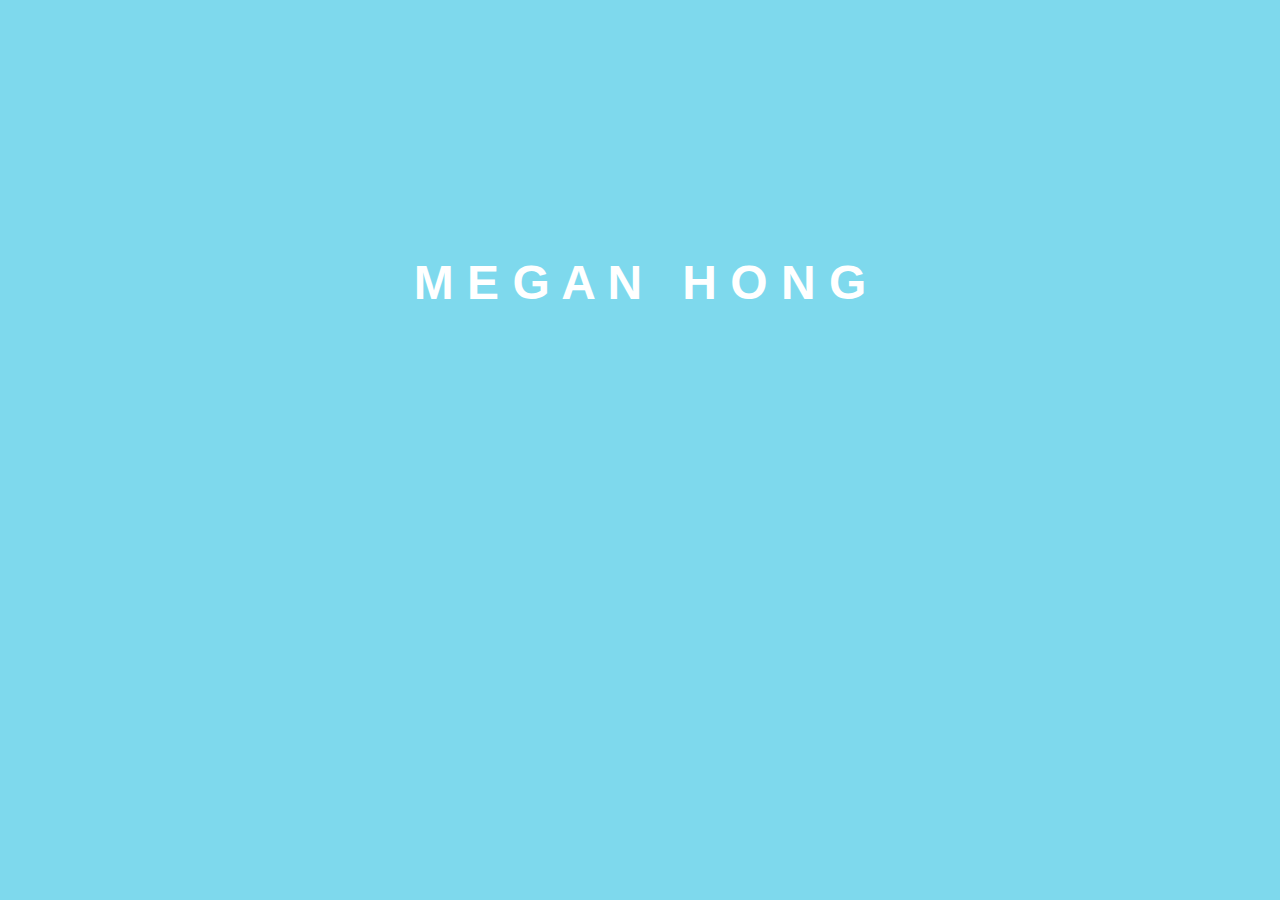
==== index.html @ 33d92619 "Added first files" ====
<!DOCTYPE html>
<html>
<head>
  <meta charset="utf-8">
  <title>MEGAN HONG</title>
  <link href="style.css" type="text/css" rel="stylesheet">

  <style>
  h1{
    font-size: 40;
    color: white;
  }
  </style>
</head>

<body style="margin:0;padding:0;">
  <br>
  <br>
  <br>
  <br>
  <br>
  <br>
  <br>
  <br>
  <br>
  <br>
  <br>
  <br>
  <br>
  <h1><center><font  size = 40> M E G A N &nbsp; H O N G</font></center></h1>



</body>

</html>
---- style.css ----
body {
    background-color: #7ed9ed;
    margin: 0;
    padding: 0;
    font-family: 'Quattrocento Sans', sans-serif;
}

@-webkit-keyframes pulse { 0%     {background-color: #7ed9ed;} 33% {background-color: #59d3b6;} 66% {background-color: #ed7e9e ;} 100%  {background-color: #7ed9ed;} } body { background-color: #7ed9ed; -webkit-animation: pulse 30s infinite alternate; }

a {
  font-weight: bold;
  color: white;
  text-decoration: none;
}

.center-wrapper {
  overflow: hidden;
}

a:hover {
  text-decoration: underline;
}

.script {
    font-size: 40px;
    font-family: 'Yellowtail', cursive;
    color: white;
    font-weight: 200;

    @media (max-width: 767px) {
      font-size: 60px;
    }
}

.script a {
    font-weight: 200;
}

.description {
    font-size: 24px;
    text-align: center;
    width: 80%;
    margin: 10px auto 0 auto;
    max-width: 380px;
    line-height: 1.5em;

    @media (max-width: 767px) {
      font-size: 40px;
    }
}

.divider {
    position: relative;
    width: 80%;
    margin: 20px auto 40px auto;
    text-align: center;
    display: block;
}

.divider img {
    width: 80%;
    position: relative;
}

.skills {
    position: relative;
    width: 80%;
    margin: 0 auto;
    text-align: center;
    display: block;
}

.skills img {
    position: relative;
    width: 80%;
}

.hobby {
    position: relative;
    width: 80%;
    margin: 0 auto;
    text-align: center;
    display: block;
}

.hobby img {
    position: relative;
    width: 80%;
}

.container .dock {
    position: fixed;
    min-width: 200px;
    background-color: rgba(0,0,0,0.5);
    padding: 1%;
    top: 0;
    left: 50%;
    border-bottom-right-radius: 8px;
    border-bottom-left-radius: 8px;
}

.gingham {
    background-color: #77c0d3;
    background-image: url("images/gingham.svg");
    background-repeat: repeat;
    padding-top: 40px;
}

.contact {
    position: relative;
    width: 80%;
    margin: 0 auto;
    text-align: center;
    display: block;
}

.contact img {
    width: 80px;
    height: 80px;
    cursor: pointer;
}

.footer {
    position: relative;
    width: 80%;
    margin: 0 auto;
    text-align: center;
    display: block;
    font-size: 11px;
    padding: 40px 0;
}

.footer span {
    padding: 4px 10px;
    border-radius: 40px;
    background-color: white;
}
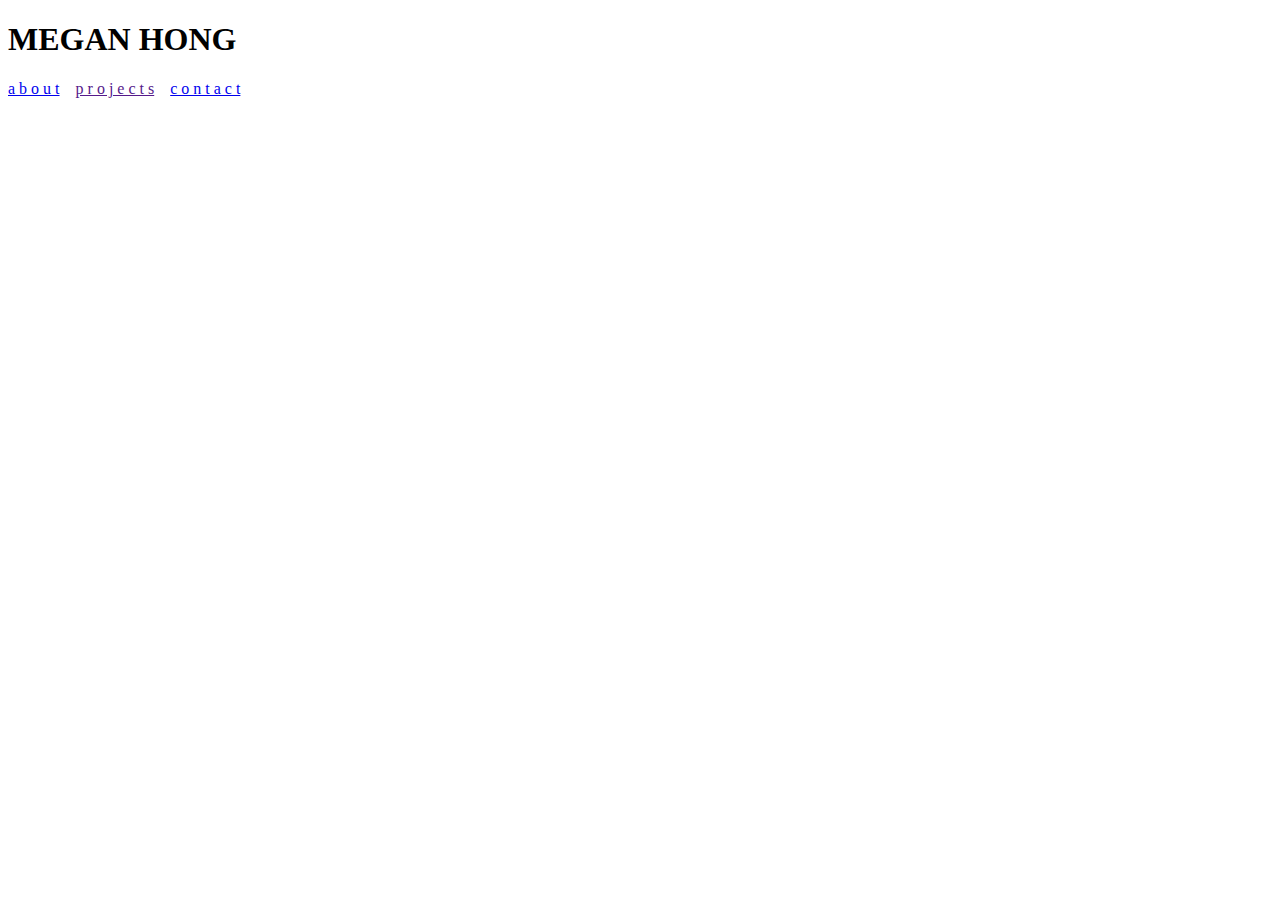
==== commit fa7be0b3: "Update index.html" ====
--- a/index.html
+++ b/index.html
@@ -1,36 +1,20 @@
 <!DOCTYPE html>
 <html>
-<head>
-  <meta charset="utf-8">
-  <title>MEGAN HONG</title>
-  <link href="style.css" type="text/css" rel="stylesheet">
+  <head>
+    <title>Megan Hong</title>
+    <meta charset="utf-8" />
+    <meta name="viewport" content="width=device-width, minimum-scale=1, maximum-scale=1, user-scalable=no">
+    <link href="style2.css" type="text/css" rel="stylesheet">
+  </head>
 
-  <style>
-  h1{
-    font-size: 40;
-    color: white;
-  }
-  </style>
-</head>
+  <body>
+    <p class="flex-center">
+      <h1> MEGAN HONG</h1>
 
-<body style="margin:0;padding:0;">
-  <br>
-  <br>
-  <br>
-  <br>
-  <br>
-  <br>
-  <br>
-  <br>
-  <br>
-  <br>
-  <br>
-  <br>
-  <br>
-  <h1><center><font  size = 40> M E G A N &nbsp; H O N G</font></center></h1>
+      <div><a href="about.html"> a b o u t</a> &nbsp&nbsp <a href=""> p r o j e c t s</a> &nbsp&nbsp <a href="contact.html"> c o n t a c t </a></div>
+    </p>
 
 
 
-</body>
-
+  </body>
 </html>
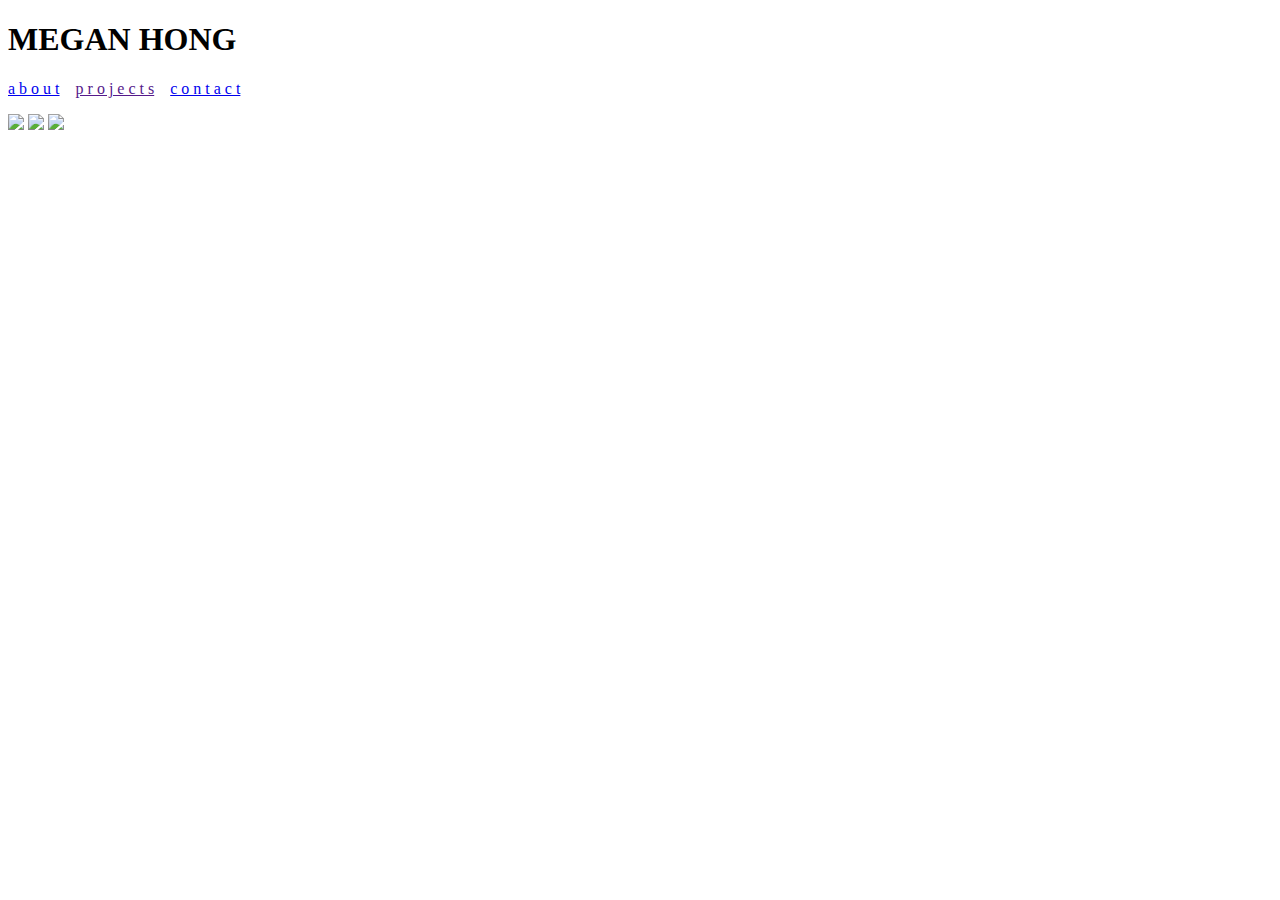
==== commit 66caecc1: "Update index.html" ====
--- a/index.html
+++ b/index.html
@@ -13,6 +13,11 @@
 
       <div><a href="about.html"> a b o u t</a> &nbsp&nbsp <a href=""> p r o j e c t s</a> &nbsp&nbsp <a href="contact.html"> c o n t a c t </a></div>
     </p>
+    <div class="connect">
+        <a href="https://www.instagram.com/megshong/" target="_blank"> <img src="white-instagram-2-40.png"></a>
+        <a href="https://github.com/megshong" target="_blank"> <img src="white-github-40.png"></a>
+        <a href="https://open.spotify.com/user/megannhong" target="_blank"> <img src="white-spotify-40.png"></a>
+      </div>
 
 
 
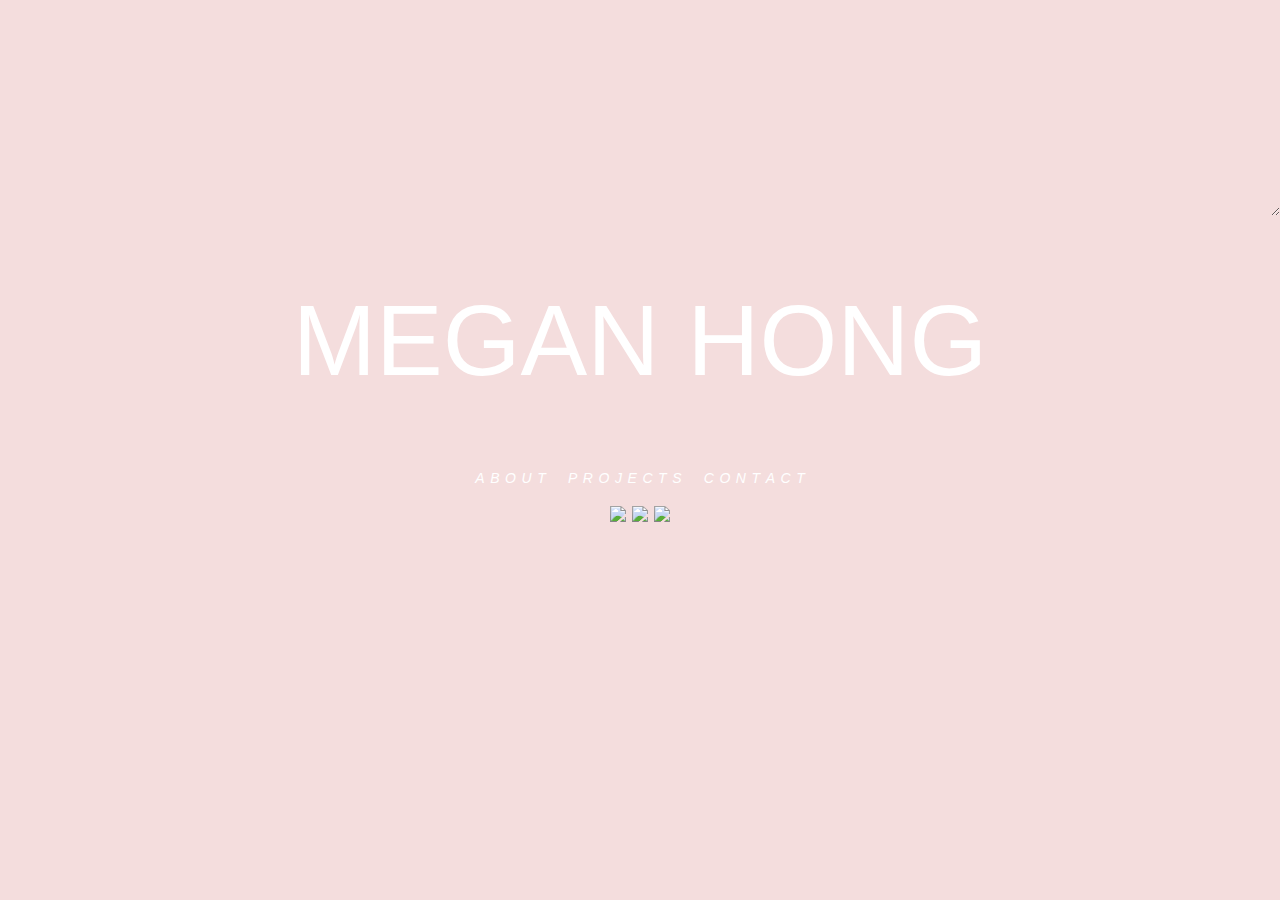
==== commit 3be1d22e: "Use style.css instead of style2.css" ====
--- a/index.html
+++ b/index.html
@@ -4,7 +4,7 @@
     <title>Megan Hong</title>
     <meta charset="utf-8" />
     <meta name="viewport" content="width=device-width, minimum-scale=1, maximum-scale=1, user-scalable=no">
-    <link href="style2.css" type="text/css" rel="stylesheet">
+    <link href="style.css" type="text/css" rel="stylesheet">
   </head>
 
   <body>
--- a/style.css
+++ b/style.css
@@ -0,0 +1,59 @@
+body {
+    background-color: #f4dddd;
+    margin: 0;
+    padding: 0;
+    background-color: #f4dddd; -webkit-animation: pulse 30s infinite alternate;
+}
+
+
+.flex-center {
+  display: flex;
+  flex-direction: column;
+  justify-content: center;
+  height: 200px;
+  resize: vertical;
+  overflow: auto;
+}
+.flex-center p {
+  margin: 0;
+  padding: 0;
+}
+
+
+a:link{
+  color: white;
+  text-decoration: none;
+}
+a:hover{
+  text-decoration: none;
+}
+a:visited{
+  text-decoration: none;
+  color: white;
+}
+
+div{
+  font-family: Arial, Helvetica, sans-serif;
+	font-size: 20px;
+  font-style: italic;
+	font-variant: small-caps;
+  font-weight: lighter;
+  text-align: center;
+}
+
+h1 {
+  font-family: Impact,sans-serif;
+  font-variant: small-caps;
+  font-weight: lighter;
+  font-size: 100px;
+  text-align: center;
+  color: #fff;
+}
+
+@-webkit-keyframes pulse {
+  0% {background-color: #f4dddd}
+  33% {background-color: #7ed9ed}
+  67% {background-color: #f7cbd8 }
+  100% {background-color: #f4dddd}
+}
+
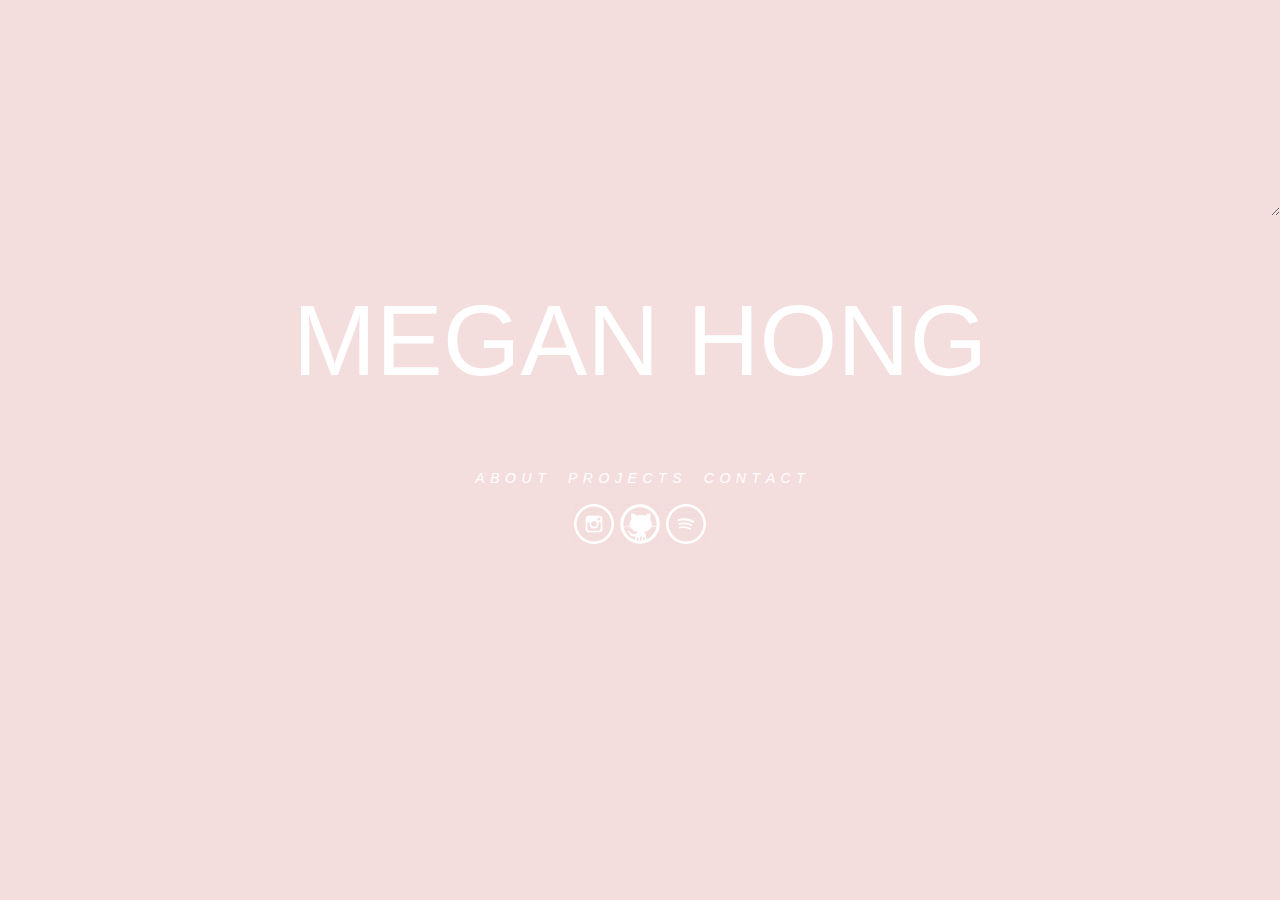
==== commit 26c3542e: "Moved images into subfolder" ====
--- a/index.html
+++ b/index.html
@@ -14,9 +14,9 @@
       <div><a href="about.html"> a b o u t</a> &nbsp&nbsp <a href=""> p r o j e c t s</a> &nbsp&nbsp <a href="contact.html"> c o n t a c t </a></div>
     </p>
     <div class="connect">
-        <a href="https://www.instagram.com/megshong/" target="_blank"> <img src="white-instagram-2-40.png"></a>
-        <a href="https://github.com/megshong" target="_blank"> <img src="white-github-40.png"></a>
-        <a href="https://open.spotify.com/user/megannhong" target="_blank"> <img src="white-spotify-40.png"></a>
+        <a href="https://www.instagram.com/megshong/" target="_blank"> <img src="./images/white-instagram-2-40.png"></a>
+        <a href="https://github.com/megshong" target="_blank"> <img src="./images/white-github-40.png"></a>
+        <a href="https://open.spotify.com/user/megannhong" target="_blank"> <img src="./images/white-spotify-40.png"></a>
       </div>
 
 
